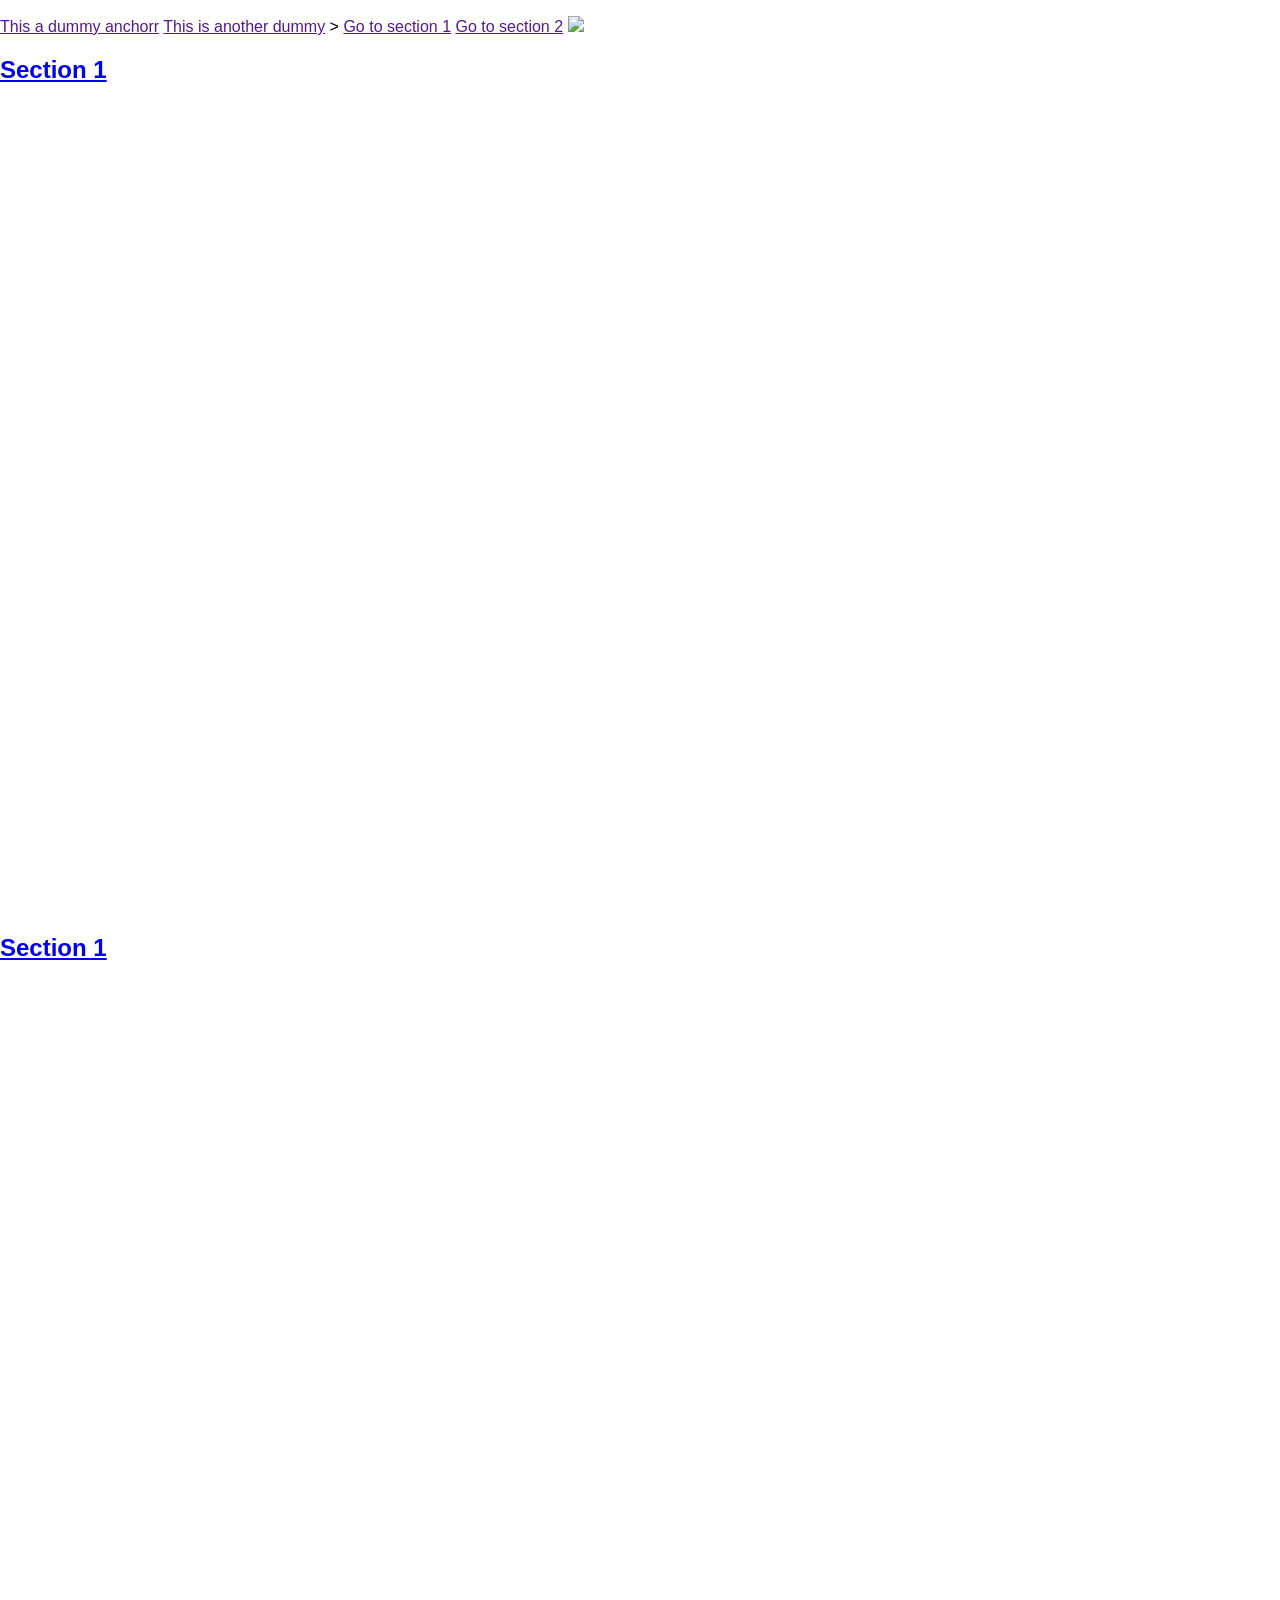
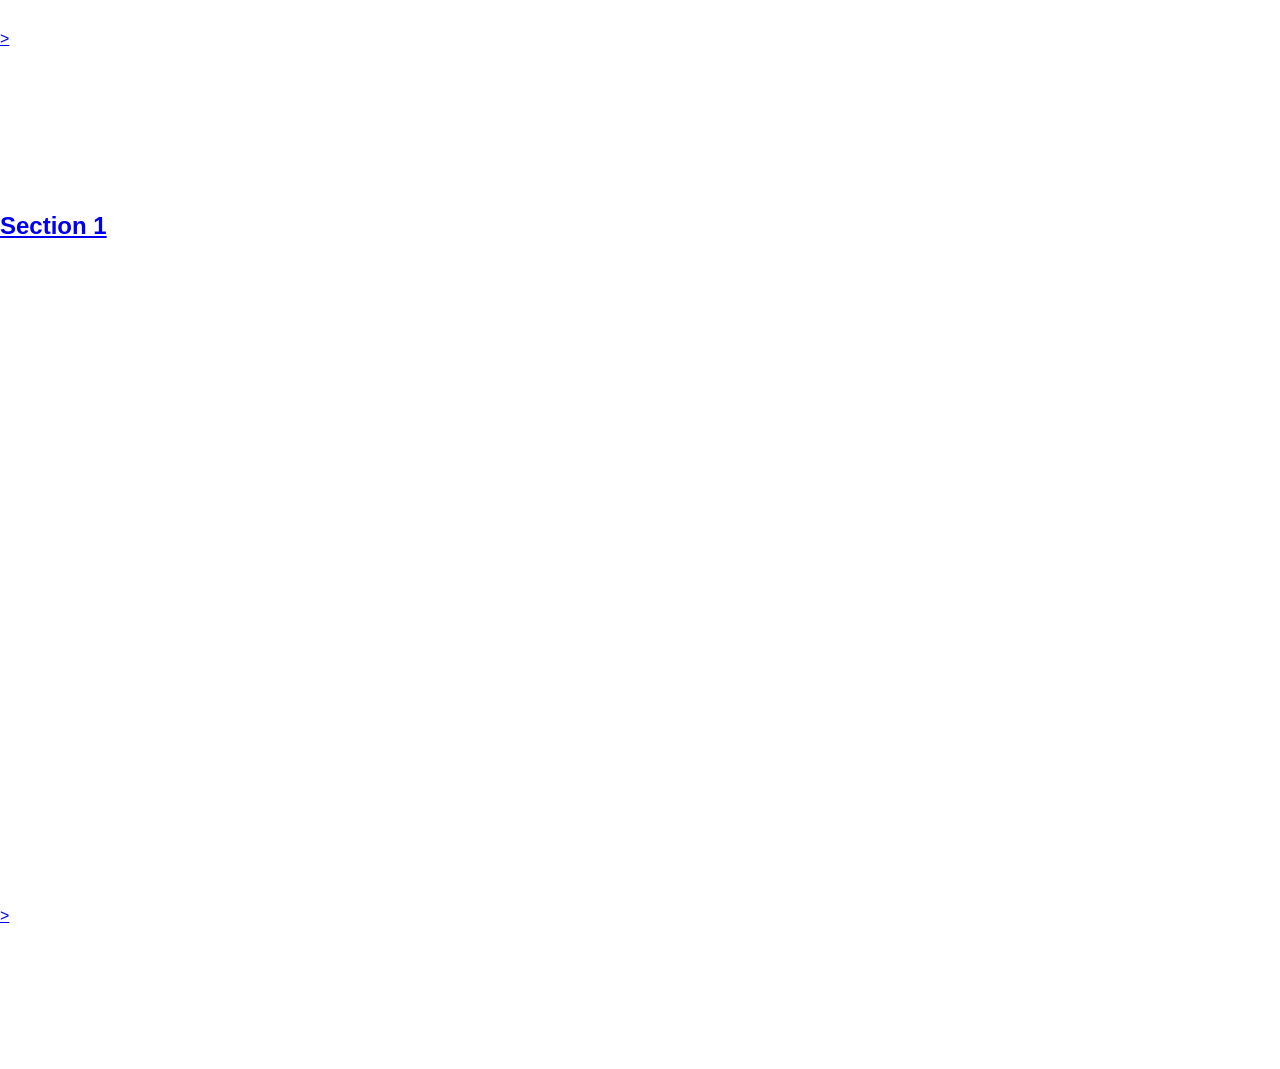
==== demo/internal-anchors/index.html @ 67bdef33 "summ" ====
<!DOCTYPE html>
<html lang="en">
    <head>
        <meta charset="UTF-8">
        <meta name="viewport" content="width=device-width, initial-scale=1.0">
        <title>Document</title>
        <link href="css/style.css" rel="stylesheet">  
    </head>
    <body>
        <p>

            <a href="">This a dummy anchorr</a>
            <a href="">This is another dummy</a>
        >
            <a href="">Go to section 1</a>
            <a href="">Go to section 2</a>
            <a href="#pineabble">
                <img
                    src="images/turnip-and-co-"
                >

                <h2 id="section-1">Section 1</h2>       
                 <br><br><br><br><br><br><br><br><br>
                <br><br><br><br><br><br><br><br><br>
                <br><br><br><br><br><br><br><br><br>
                <br><br><br><br><br><br><br><br><br>
                <br><br><br><br><br><br><br><br><br>
            
                <h2 id="section-2">Section 1</h2>       
                <br><br><br><br><br><br><br><br><br>
                <br><br><br><br><br><br><br><br><br>
                <br><br><br><br><br><br><br><br><br>
                <br><br><br><br><br><br><br><br><br>
        >       <br><br><br><br><br><br><br><br><br>

                <h2 id="section-3">Section 1</h2> 
                <br><br><br><br><br><br><br><br><br>
                <br><br><br><br><br><br><br><br><br>
                <br><br><br><br><br><br><br><br><br>
                <br><br><br><br><br><br><br><br><br>
        >       <br><br><br><br><br><br><br><br><br>     

                

    </body>
</html>
---- demo/internal-anchors/css/style.css ----
*{
    box-sizing: border-box;
}

body {
    margin: 0px;
    font-family: sans-serif;   
}
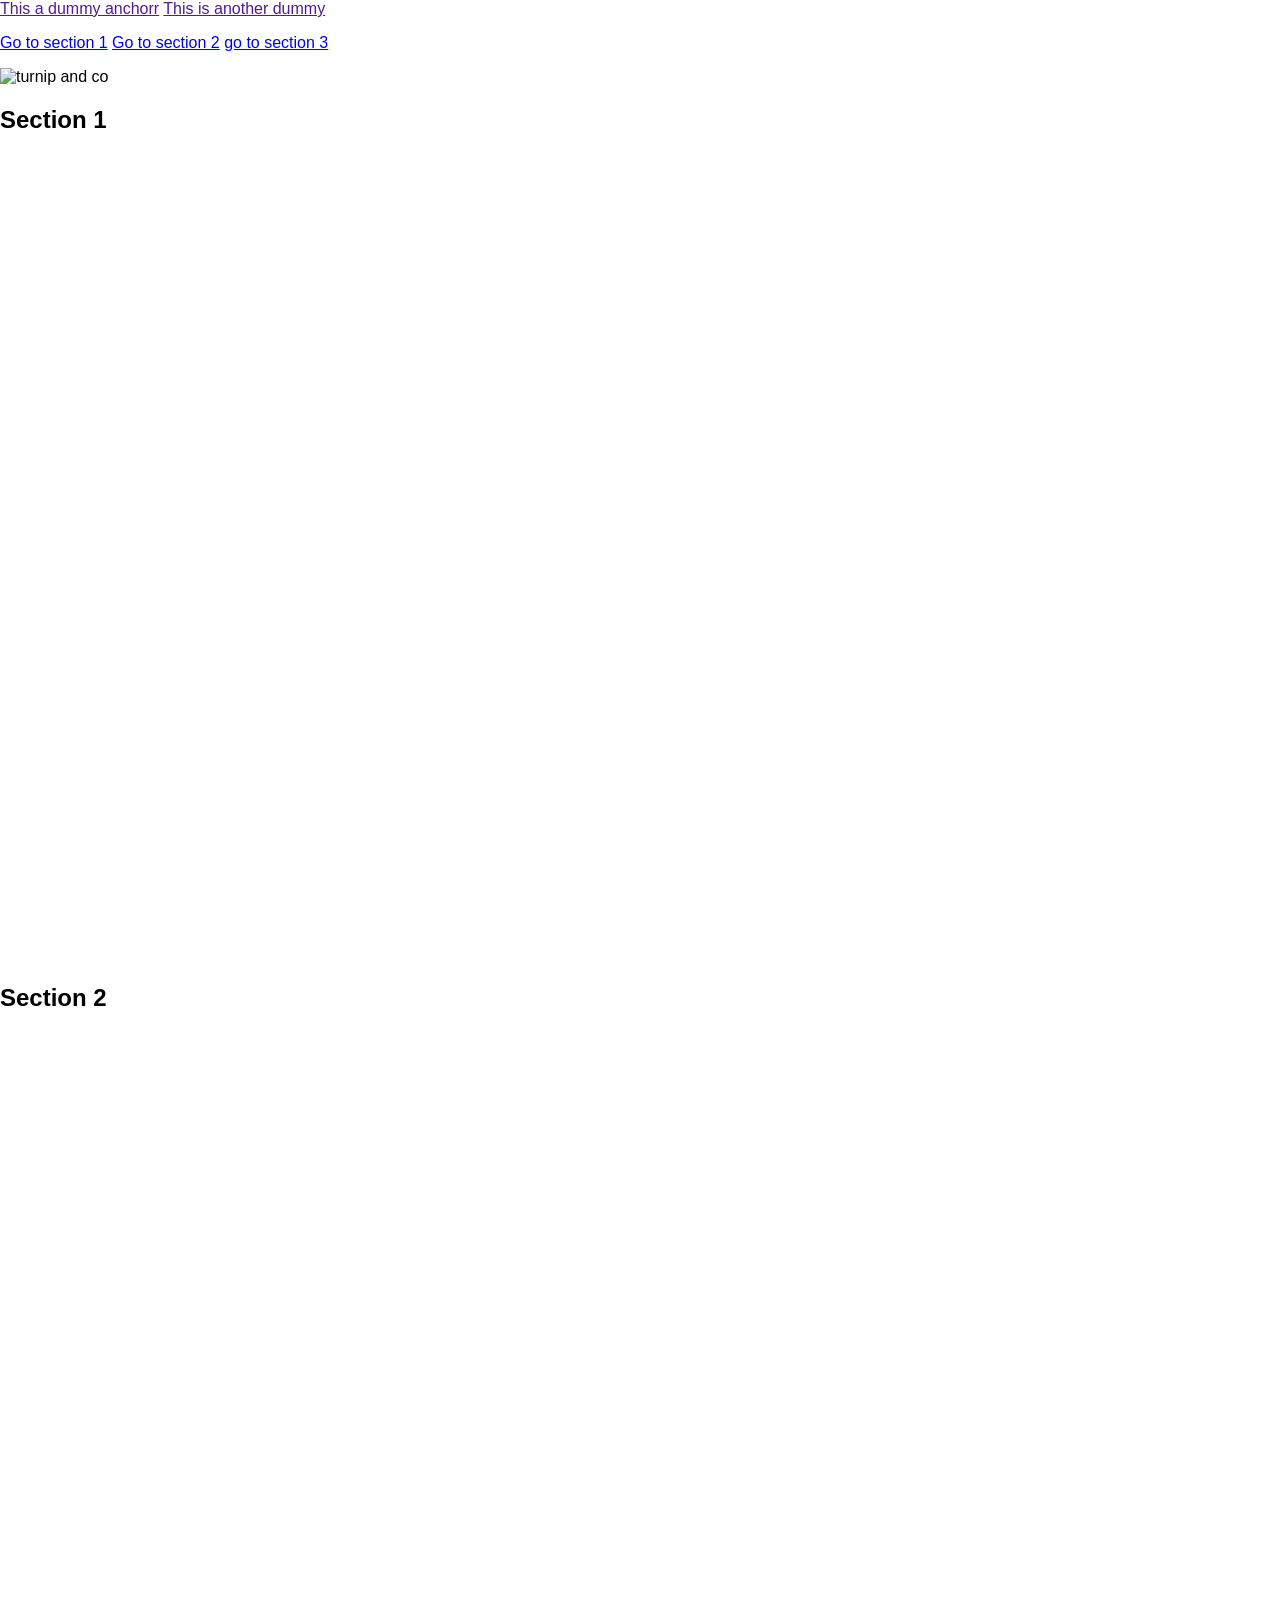
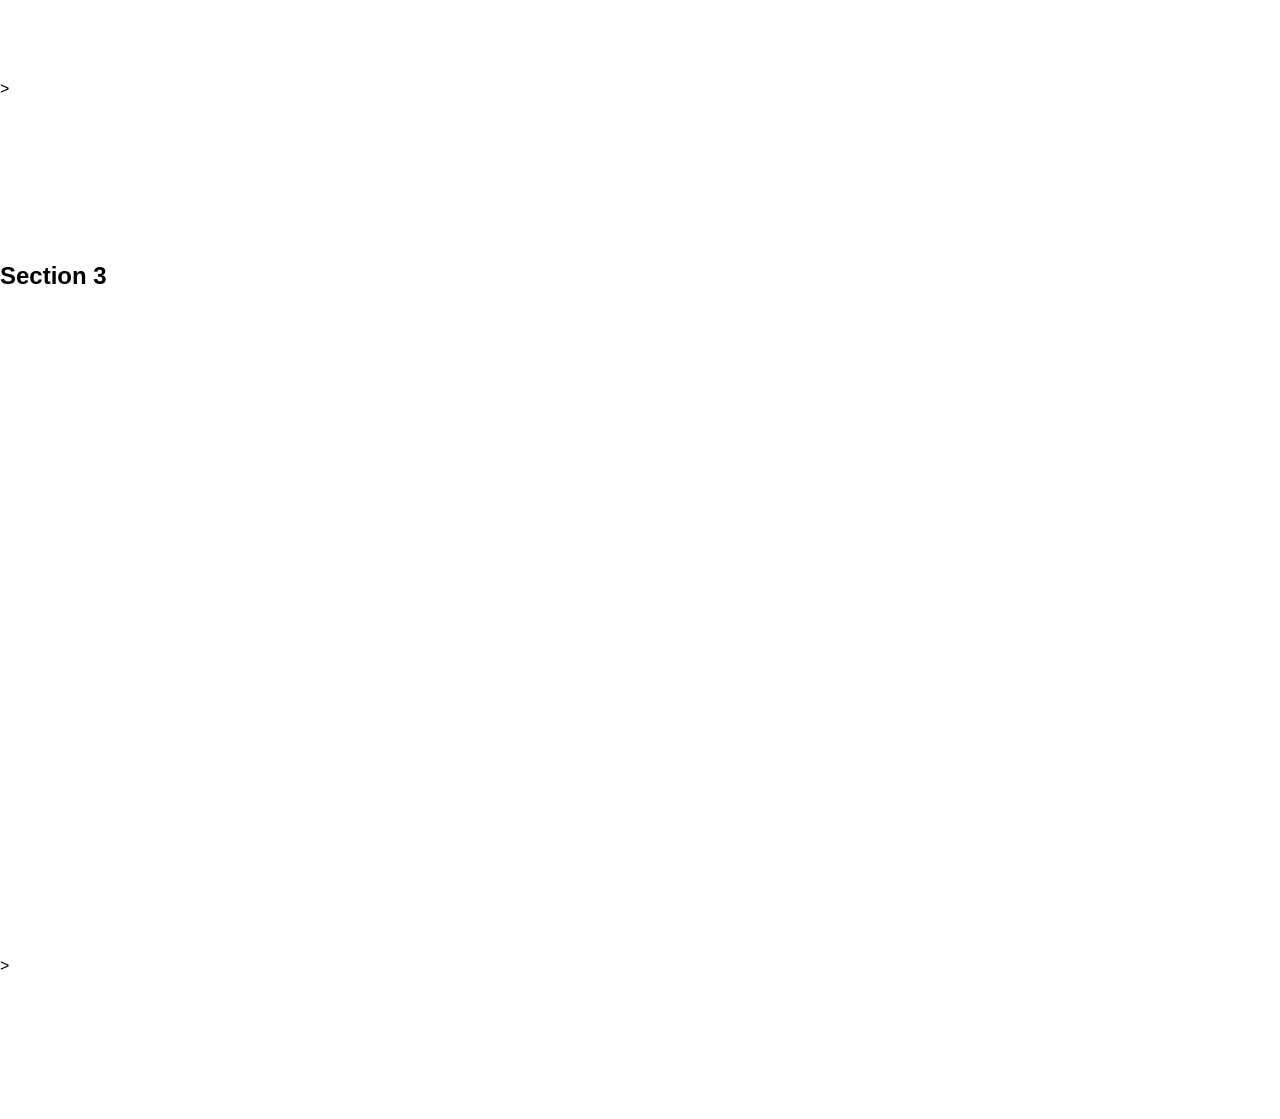
==== commit 524c35c4: "mystery box 2" ====
--- a/demo/internal-anchors/index.html
+++ b/demo/internal-anchors/index.html
@@ -7,16 +7,23 @@
         <link href="css/style.css" rel="stylesheet">  
     </head>
     <body>
+        
+
+        <a href="">This a dummy anchorr</a>
+        <a href="">This is another dummy</a>
+
+
         <p>
 
-            <a href="">This a dummy anchorr</a>
-            <a href="">This is another dummy</a>
-        >
-            <a href="">Go to section 1</a>
-            <a href="">Go to section 2</a>
-            <a href="#pineabble">
+            <a href="#section-1">Go to section 1</a>
+            <a href="#section-2">Go to section 2</a>
+            <a href="#section-3">go to section 3</a>
+        </p>    
+
                 <img
                     src="images/turnip-and-co-"
+                    alt="turnip and co"
+                    width="100"
                 >
 
                 <h2 id="section-1">Section 1</h2>       
@@ -26,14 +33,14 @@
                 <br><br><br><br><br><br><br><br><br>
                 <br><br><br><br><br><br><br><br><br>
             
-                <h2 id="section-2">Section 1</h2>       
+                <h2 id="section-2">Section 2</h2>       
                 <br><br><br><br><br><br><br><br><br>
                 <br><br><br><br><br><br><br><br><br>
                 <br><br><br><br><br><br><br><br><br>
                 <br><br><br><br><br><br><br><br><br>
         >       <br><br><br><br><br><br><br><br><br>
 
-                <h2 id="section-3">Section 1</h2> 
+                <h2 id="section-3">Section 3</h2> 
                 <br><br><br><br><br><br><br><br><br>
                 <br><br><br><br><br><br><br><br><br>
                 <br><br><br><br><br><br><br><br><br>
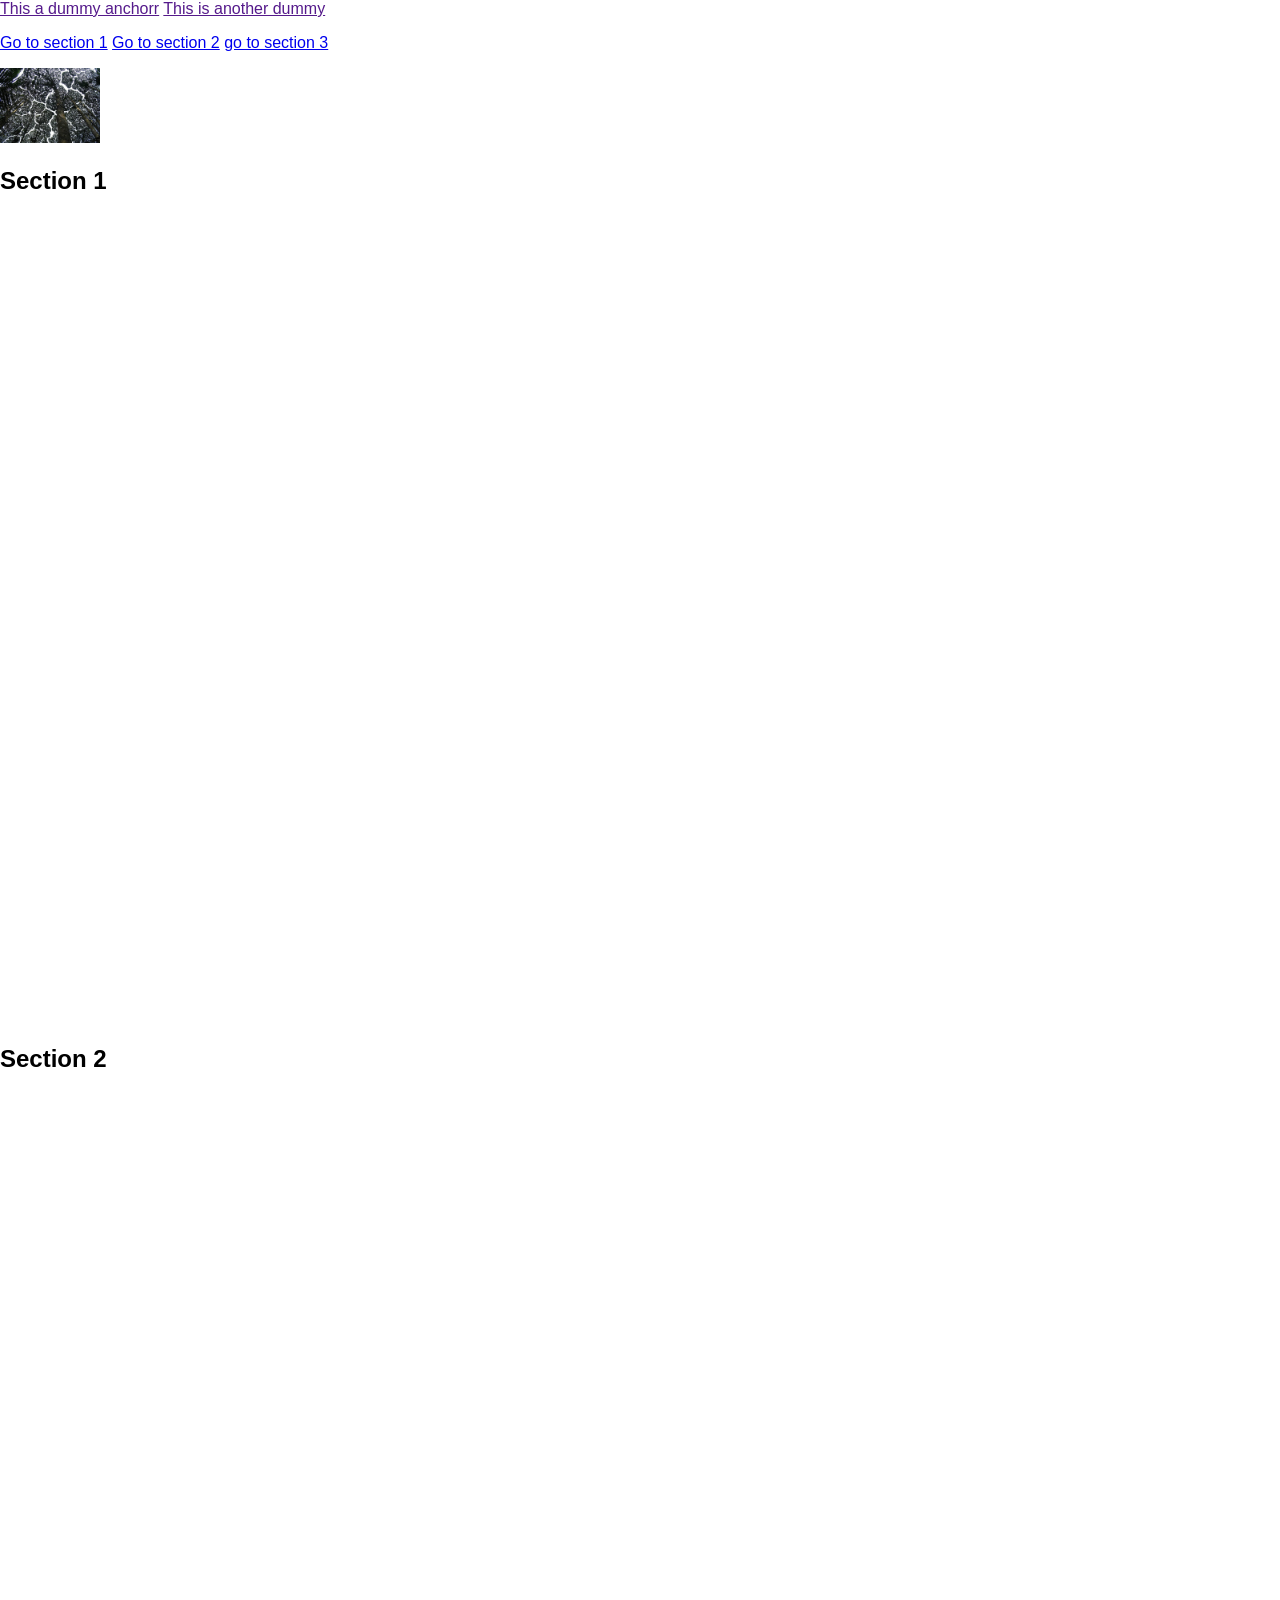
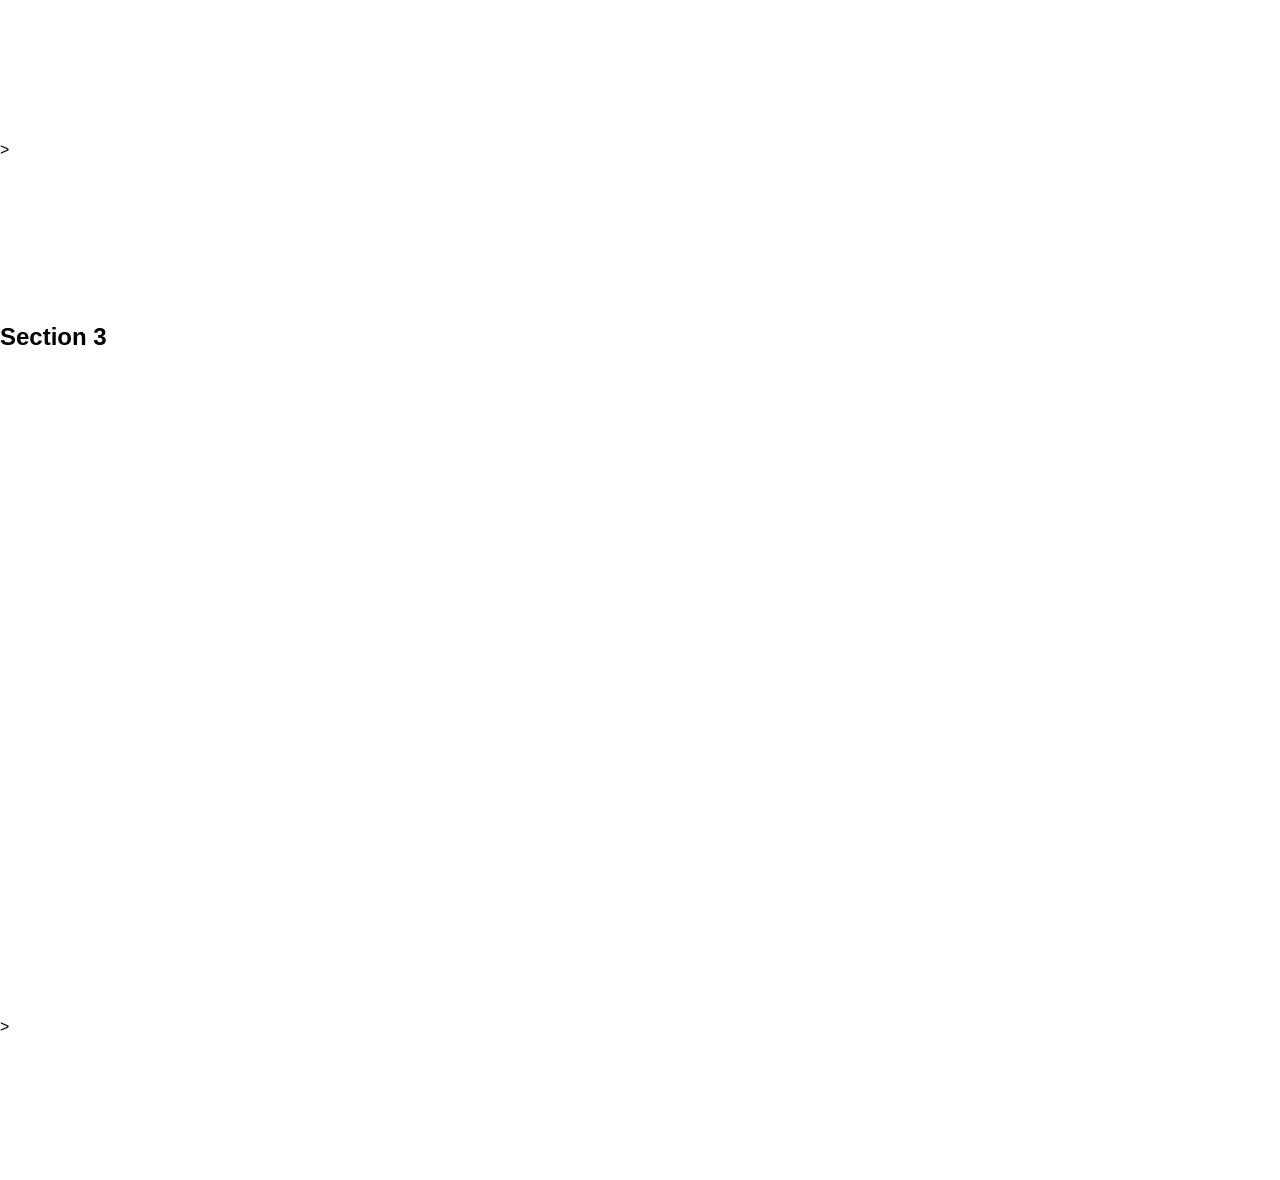
==== commit 8ad70465: "demo new" ====
--- a/demo/internal-anchors/index.html
+++ b/demo/internal-anchors/index.html
@@ -21,7 +21,7 @@
         </p>    
 
                 <img
-                    src="images/turnip-and-co-"
+                    src="images/Dryobalanops_Aromatica_canowiki.jpg"
                     alt="turnip and co"
                     width="100"
                 >
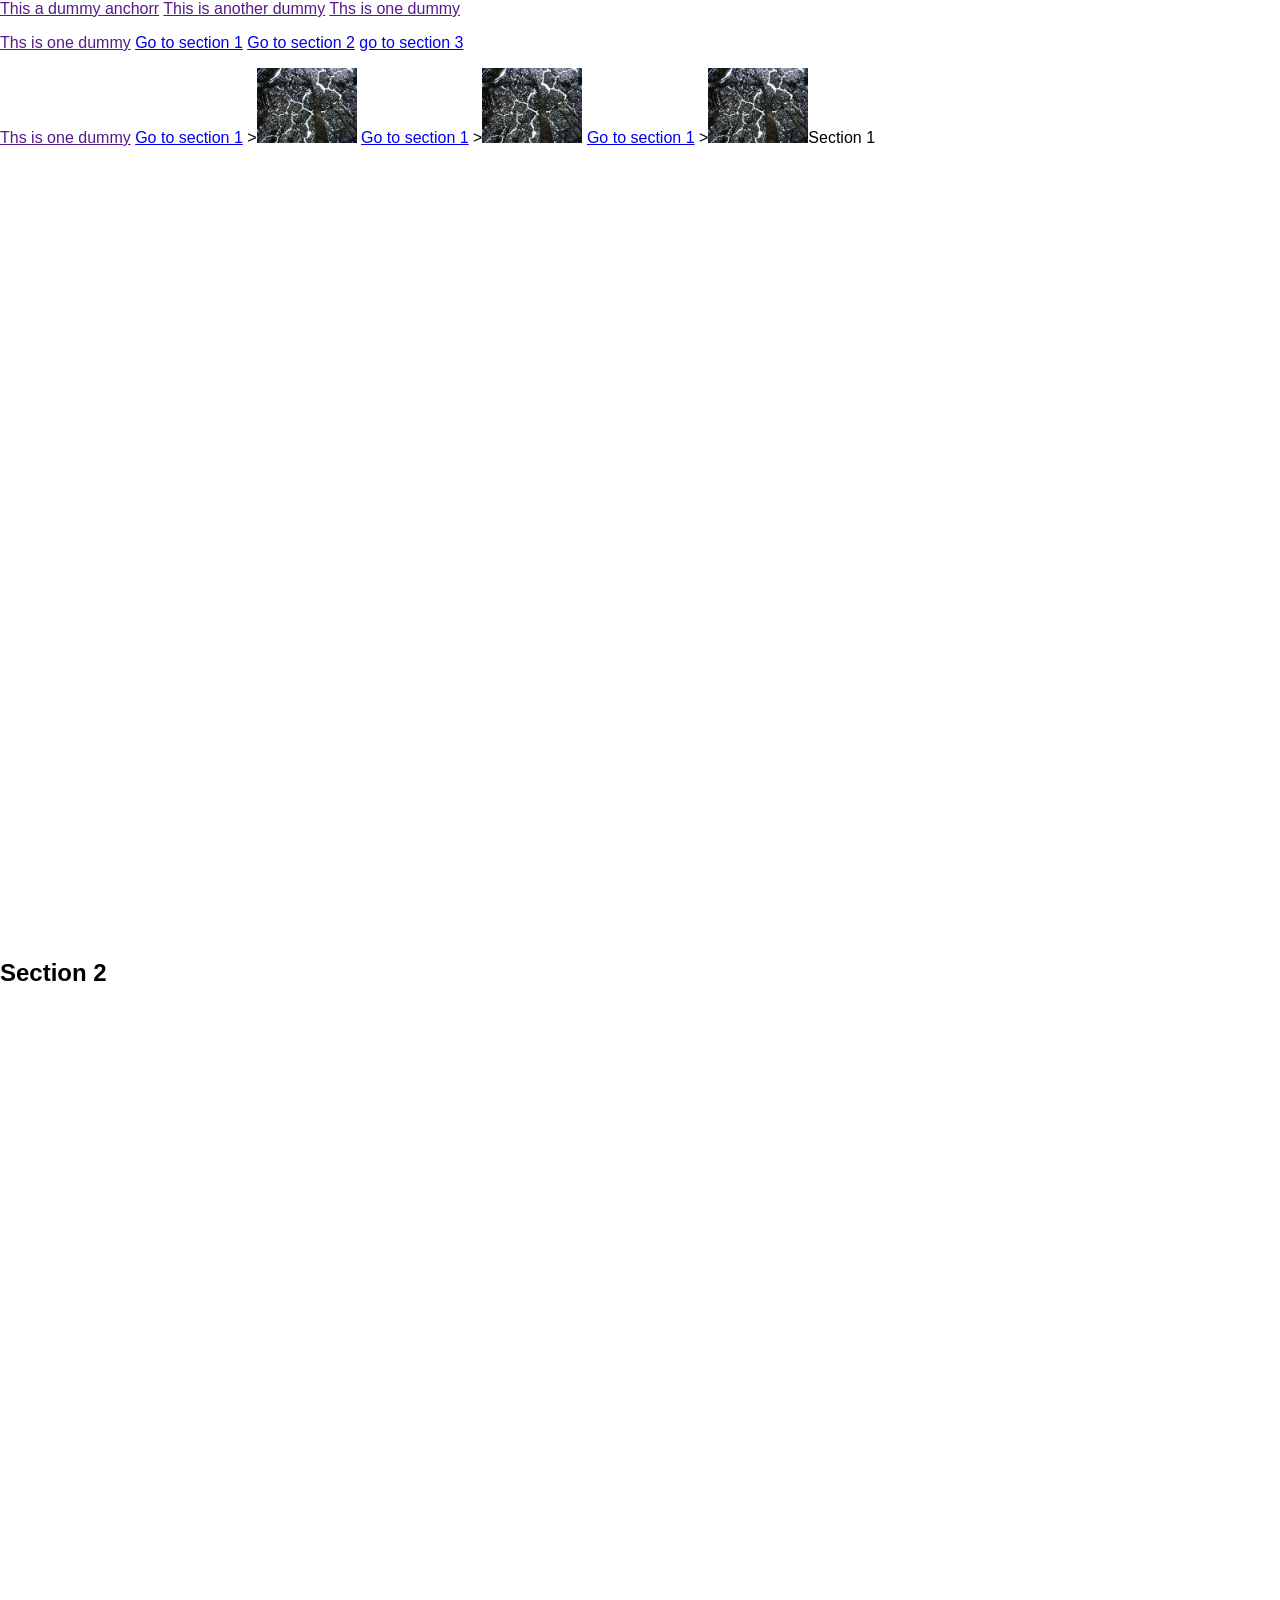
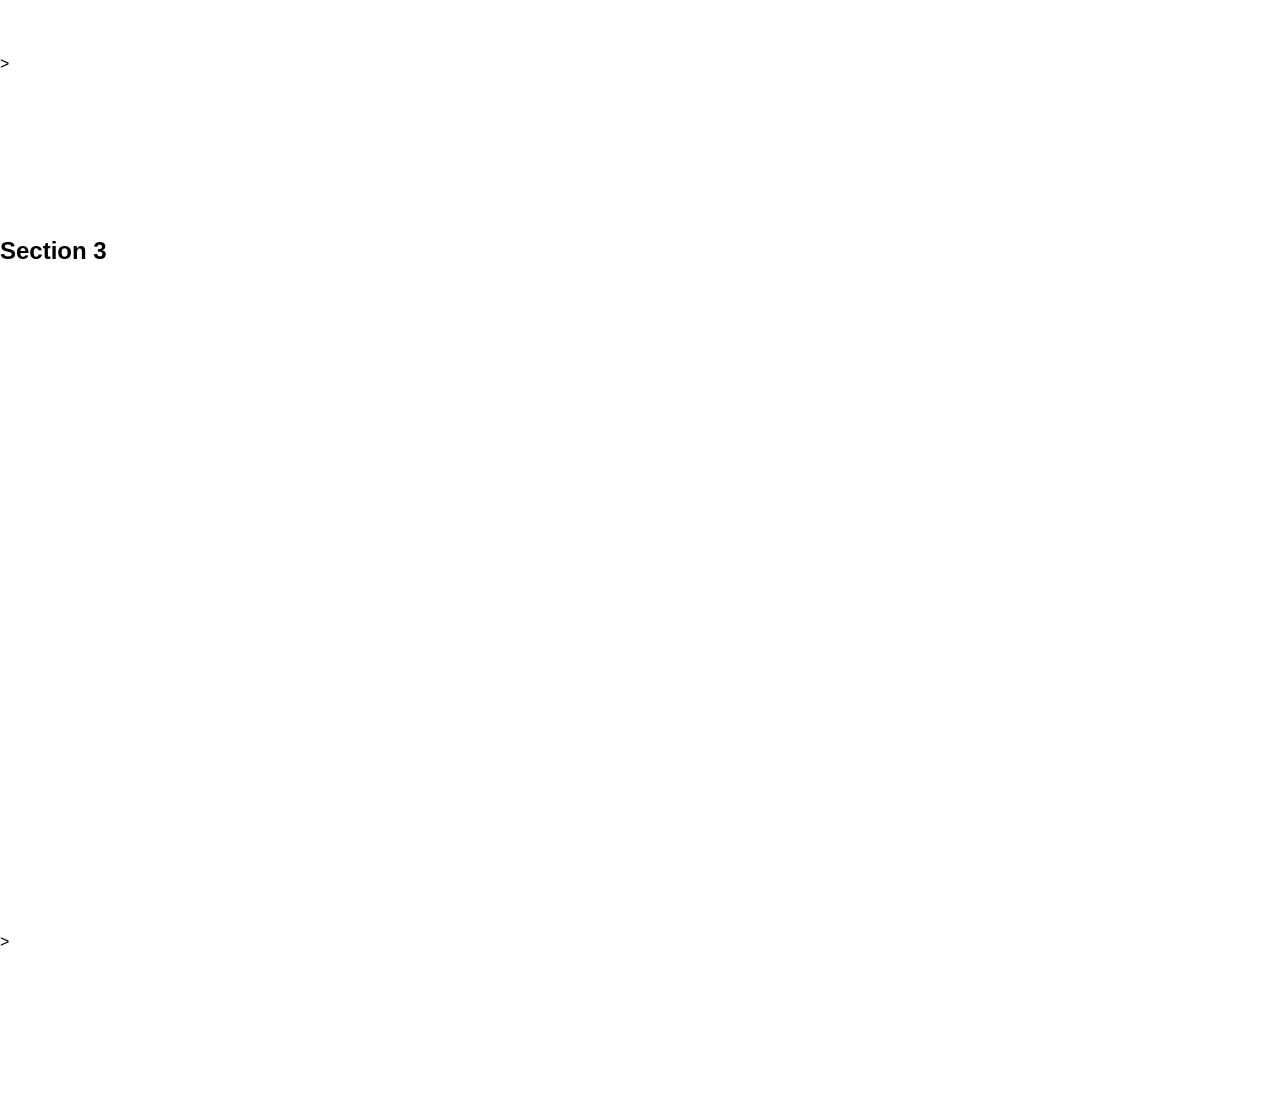
==== commit 1bf3e121: "new demo" ====
--- a/demo/internal-anchors/index.html
+++ b/demo/internal-anchors/index.html
@@ -11,20 +11,42 @@
 
         <a href="">This a dummy anchorr</a>
         <a href="">This is another dummy</a>
-
+        <a href="">Ths is one dummy</a>
 
         <p>
+        <a href="">Ths is one dummy</a>
+
 
             <a href="#section-1">Go to section 1</a>
             <a href="#section-2">Go to section 2</a>
             <a href="#section-3">go to section 3</a>
-        </p>    
+        </p>
+            <a href="">Ths is one dummy</a>
 
-                <img
+            <a href="#section-1">Go to section 1</a>
+            
+                ><img
+                    src="images/Dryobalanops_Aromatica_canowiki.jpg"
+                    alt="turnip and co"
+                    width="100"
+                 >
+            <a href="#section-1">Go to section 1</a>
+
+                        
+                    
+                ><img
                     src="images/Dryobalanops_Aromatica_canowiki.jpg"
                     alt="turnip and co"
                     width="100"
                 >
+            <a href="#section-1">Go to section 1</a>
+
+
+                ><img
+                    src="images/Dryobalanops_Aromatica_canowiki.jpg"
+                    alt="turnip and co"
+                    width="100"
+
 
                 <h2 id="section-1">Section 1</h2>       
                  <br><br><br><br><br><br><br><br><br>
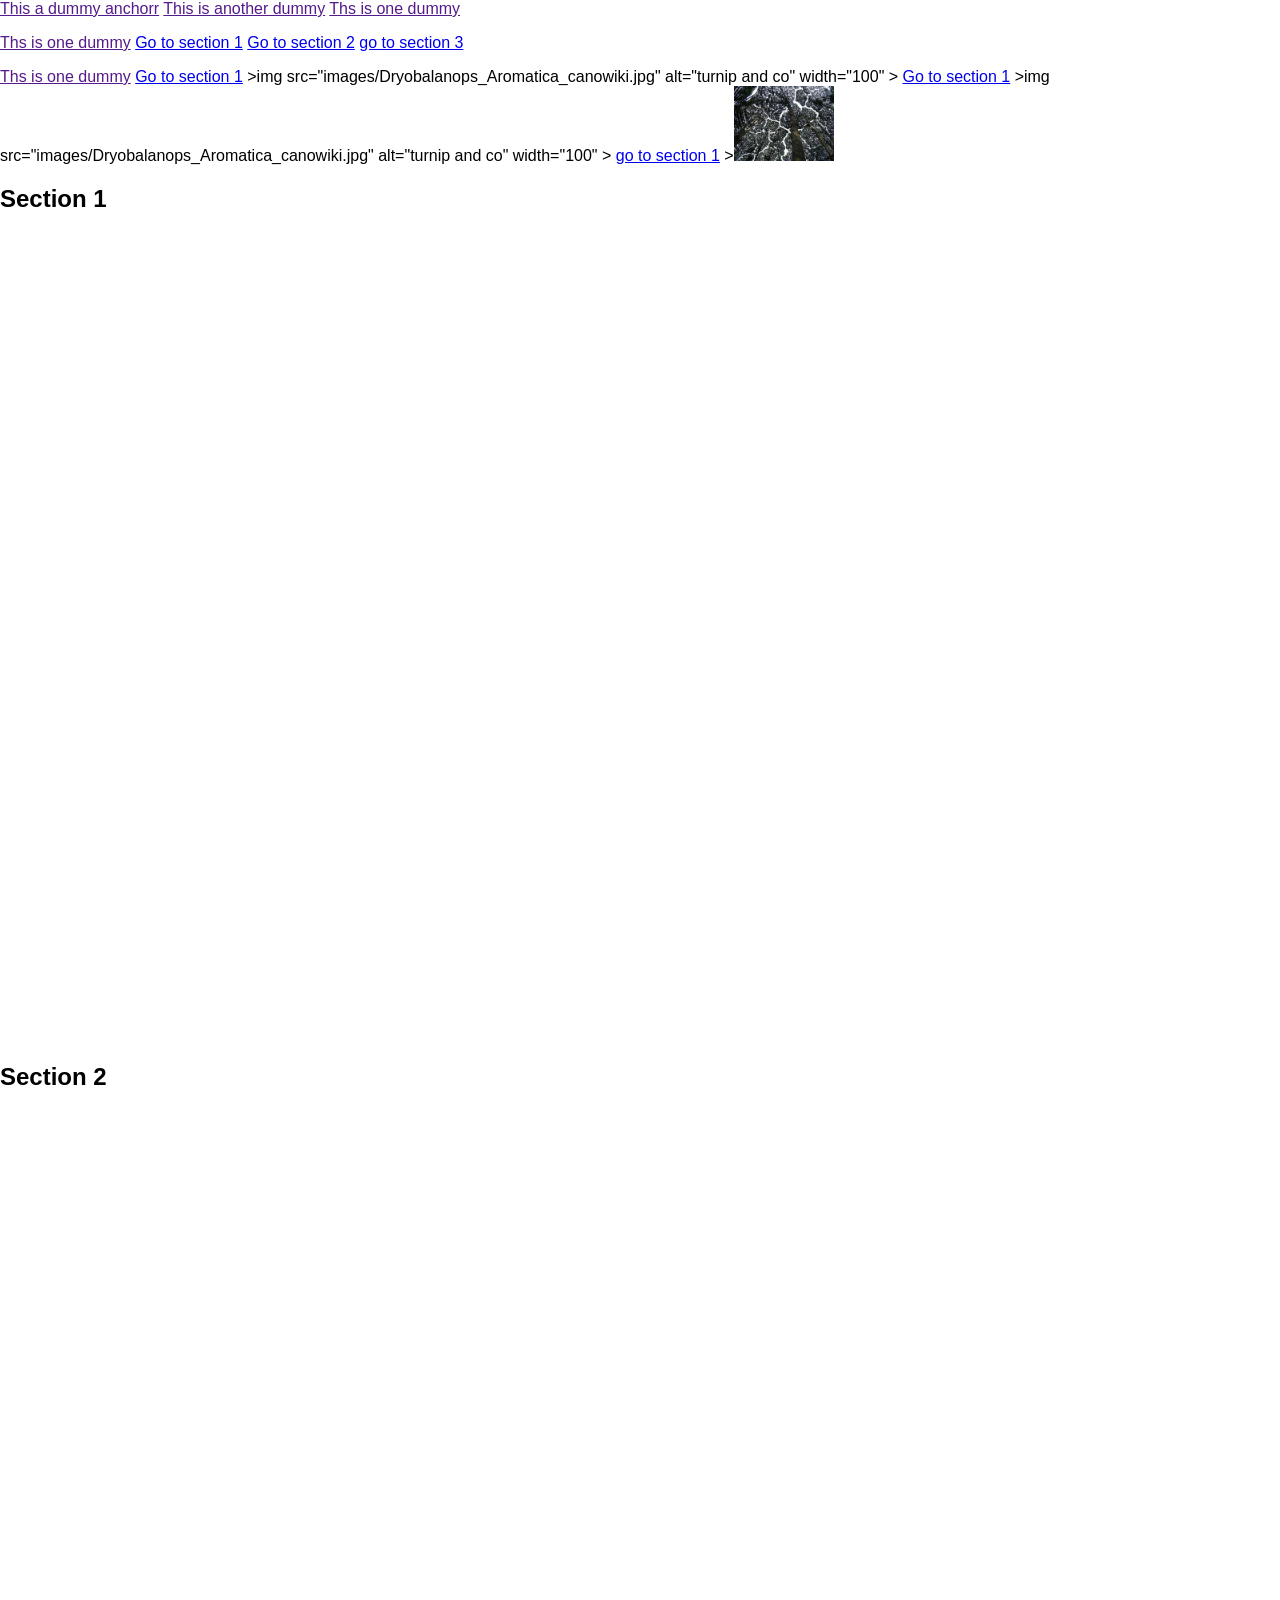
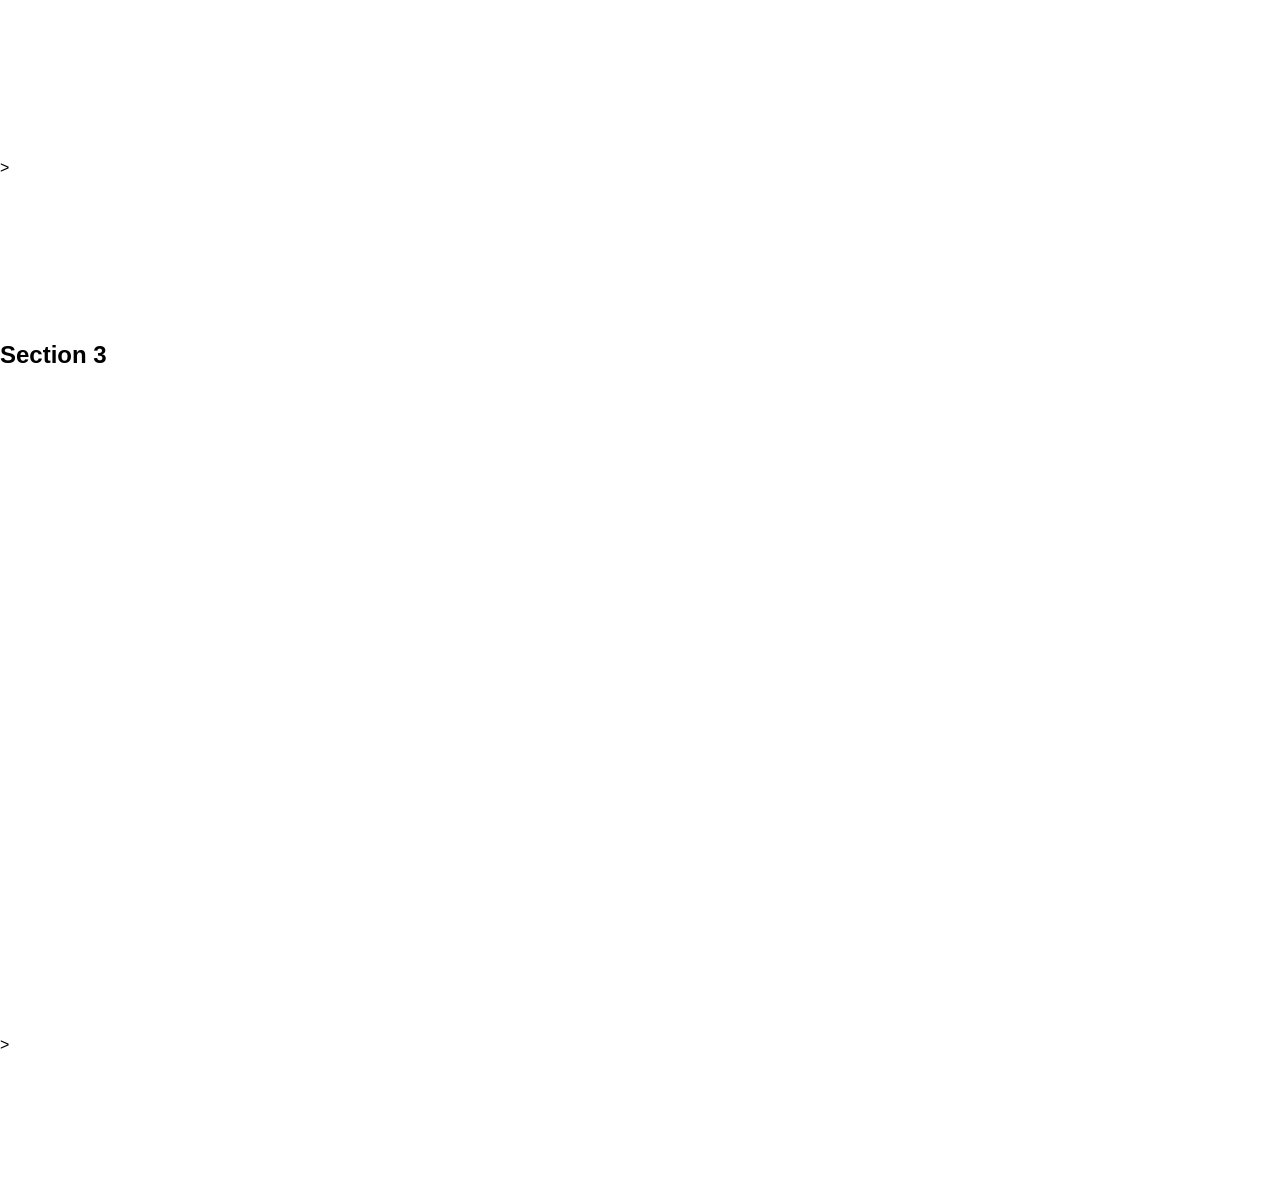
==== commit b0908c29: "1" ====
--- a/demo/internal-anchors/index.html
+++ b/demo/internal-anchors/index.html
@@ -8,45 +8,41 @@
     </head>
     <body>
         
-
         <a href="">This a dummy anchorr</a>
         <a href="">This is another dummy</a>
         <a href="">Ths is one dummy</a>
-
         <p>
-        <a href="">Ths is one dummy</a>
-
+            <a href="">Ths is one dummy</a>
 
             <a href="#section-1">Go to section 1</a>
             <a href="#section-2">Go to section 2</a>
             <a href="#section-3">go to section 3</a>
         </p>
-            <a href="">Ths is one dummy</a>
+        <a href="">Ths is one dummy</a>
 
-            <a href="#section-1">Go to section 1</a>
+        <a href="#section-1">Go to section 1</a>
             
-                ><img
-                    src="images/Dryobalanops_Aromatica_canowiki.jpg"
-                    alt="turnip and co"
-                    width="100"
-                 >
-            <a href="#section-1">Go to section 1</a>
+    >img
 
+        src="images/Dryobalanops_Aromatica_canowiki.jpg"
+        alt="turnip and co"
+        width="100"
+    >
+        <a href="#section-2">Go to section 1</a>
                         
-                    
-                ><img
-                    src="images/Dryobalanops_Aromatica_canowiki.jpg"
-                    alt="turnip and co"
-                    width="100"
-                >
-            <a href="#section-1">Go to section 1</a>
+    >img
+        src="images/Dryobalanops_Aromatica_canowiki.jpg"
+        alt="turnip and co"
+        width="100"
+    >
+        
 
-
-                ><img
-                    src="images/Dryobalanops_Aromatica_canowiki.jpg"
-                    alt="turnip and co"
-                    width="100"
-
+        <a href="section-3">go to section 1</a>
+    ><img
+        src="images/Dryobalanops_Aromatica_canowiki.jpg"
+        alt="turnip and co"
+        width="100"
+    >
 
                 <h2 id="section-1">Section 1</h2>       
                  <br><br><br><br><br><br><br><br><br>
@@ -67,9 +63,6 @@
                 <br><br><br><br><br><br><br><br><br>
                 <br><br><br><br><br><br><br><br><br>
                 <br><br><br><br><br><br><br><br><br>
-        >       <br><br><br><br><br><br><br><br><br>     
-
-                
-
+        >       <br><br><br><br><br><br><br><br><br>             
     </body>
 </html>
